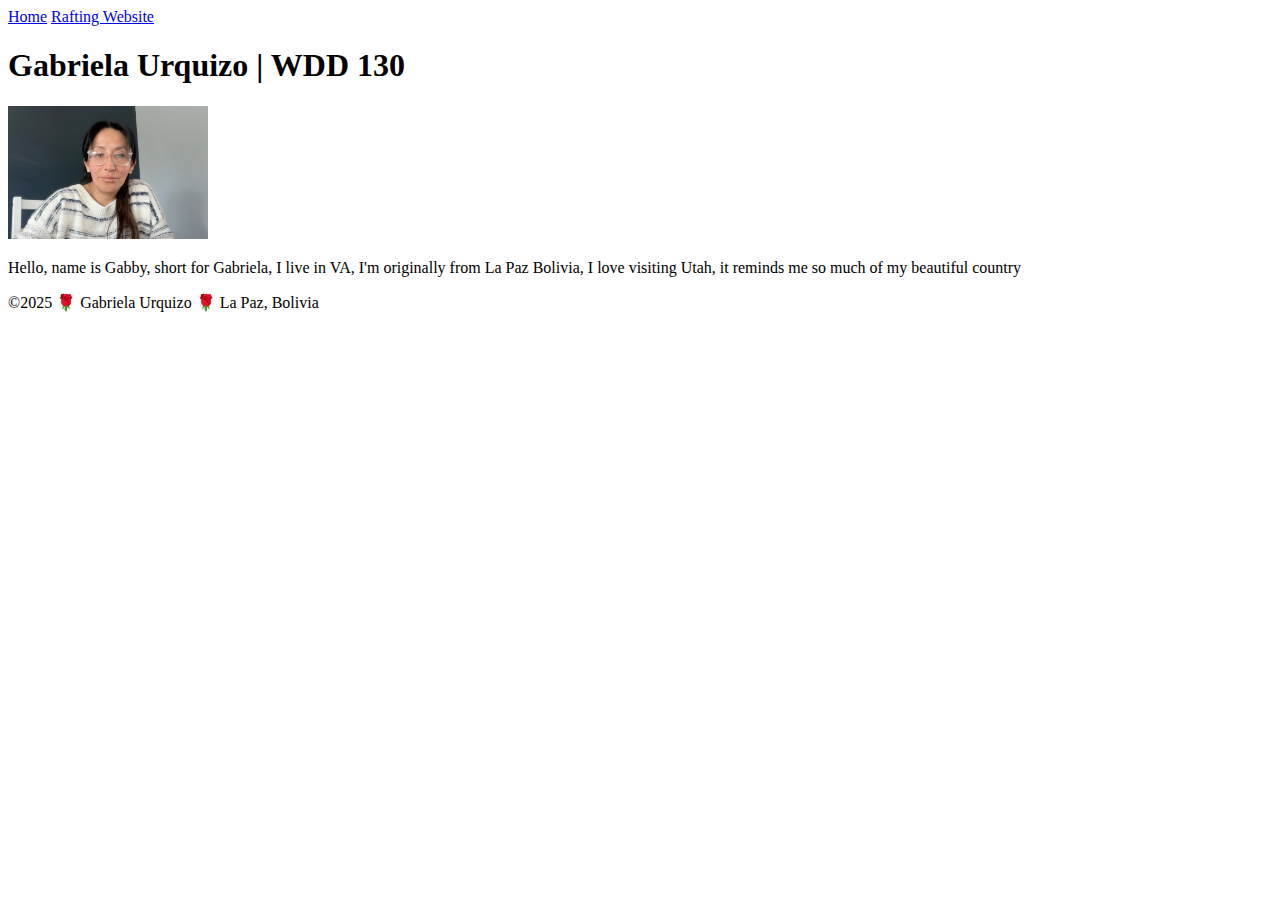
==== index.html @ 2fddfcf6 "first commit" ====
<!DOCTYPE html>
<html lang="en-US">
    <head>
        <meta charset="utf-8">
        <meta name="viewport" content="width=device-width,initail-scale=1.0">
        <title>Gabriela Uquizo | WDD 130</title>
    </head>
    <body>
        <header>
            <nav>
                <a href="#">Home</a>
                <a href="wwr/">Rafting Website</a>
            </nav>
        </header>
        <main>
            <h1>Gabriela Urquizo | WDD 130</h1>
            <img src="images/profile.jpg" alt="Gabriela Urquizo" width="200">
            <p>Hello, name is Gabby, short for Gabriela, I live in VA, I'm originally from La Paz Bolivia, I love visiting Utah, it reminds me so much of my beautiful country</p>
        </main>
        <footer>
            <p>©2025 🌹 Gabriela Urquizo 🌹 La Paz, Bolivia</p>
        </footer>
    </body>
</html>
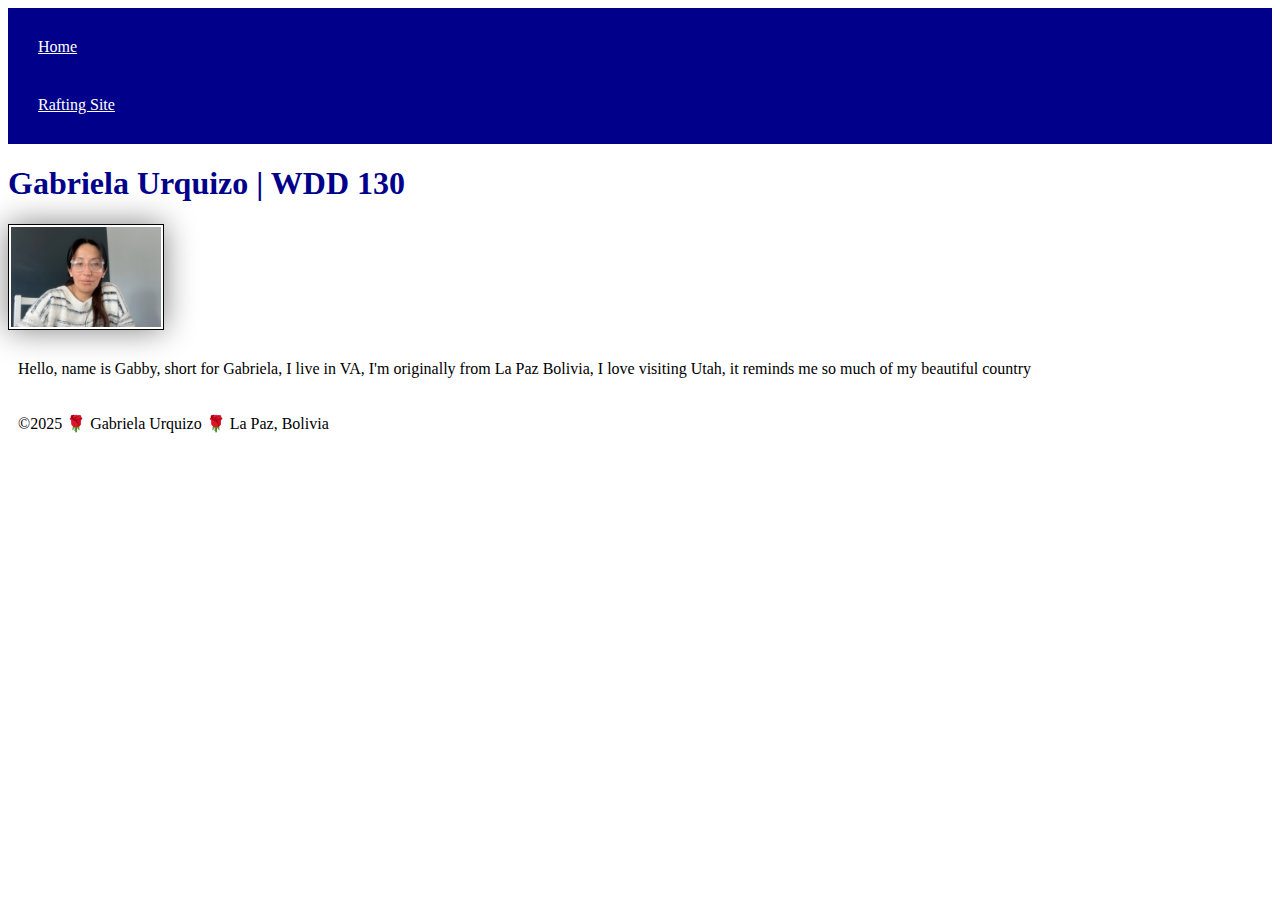
==== commit 36441565: "intro 1 to css" ====
--- a/index.html
+++ b/index.html
@@ -2,19 +2,20 @@
 <html lang="en-US">
     <head>
         <meta charset="utf-8">
-        <meta name="viewport" content="width=device-width,initail-scale=1.0">
+        <meta name="viewport" content="width=device-width,initial-scale=1.0">
         <title>Gabriela Uquizo | WDD 130</title>
+        <link rel="stylesheet" href="styles/styles.css">
     </head>
     <body>
         <header>
             <nav>
                 <a href="#">Home</a>
-                <a href="wwr/">Rafting Website</a>
+                <a href="wwr/">Rafting Site</a>
             </nav>
         </header>
         <main>
             <h1>Gabriela Urquizo | WDD 130</h1>
-            <img src="images/profile.jpg" alt="Gabriela Urquizo" width="200">
+            <img src="images/profile.jpg" alt="Hello my name is Gabriela Urquizo" width="200">
             <p>Hello, name is Gabby, short for Gabriela, I live in VA, I'm originally from La Paz Bolivia, I love visiting Utah, it reminds me so much of my beautiful country</p>
         </main>
         <footer>
--- a/styles/styles.css
+++ b/styles/styles.css
@@ -0,0 +1,22 @@
+nav {
+    background-color: darkblue;
+    padding: 10px;
+}
+nav a {
+    color: white;
+    display: block;
+    padding: 20px;
+}
+h1 {
+    color: darkblue;
+}
+img {
+    width: 150px;
+    height: auto;
+    border: 1px solid black;
+    padding: 2px;
+    box-shadow: 0 0 30px gray;
+}
+p {
+    padding: 10px;
+}